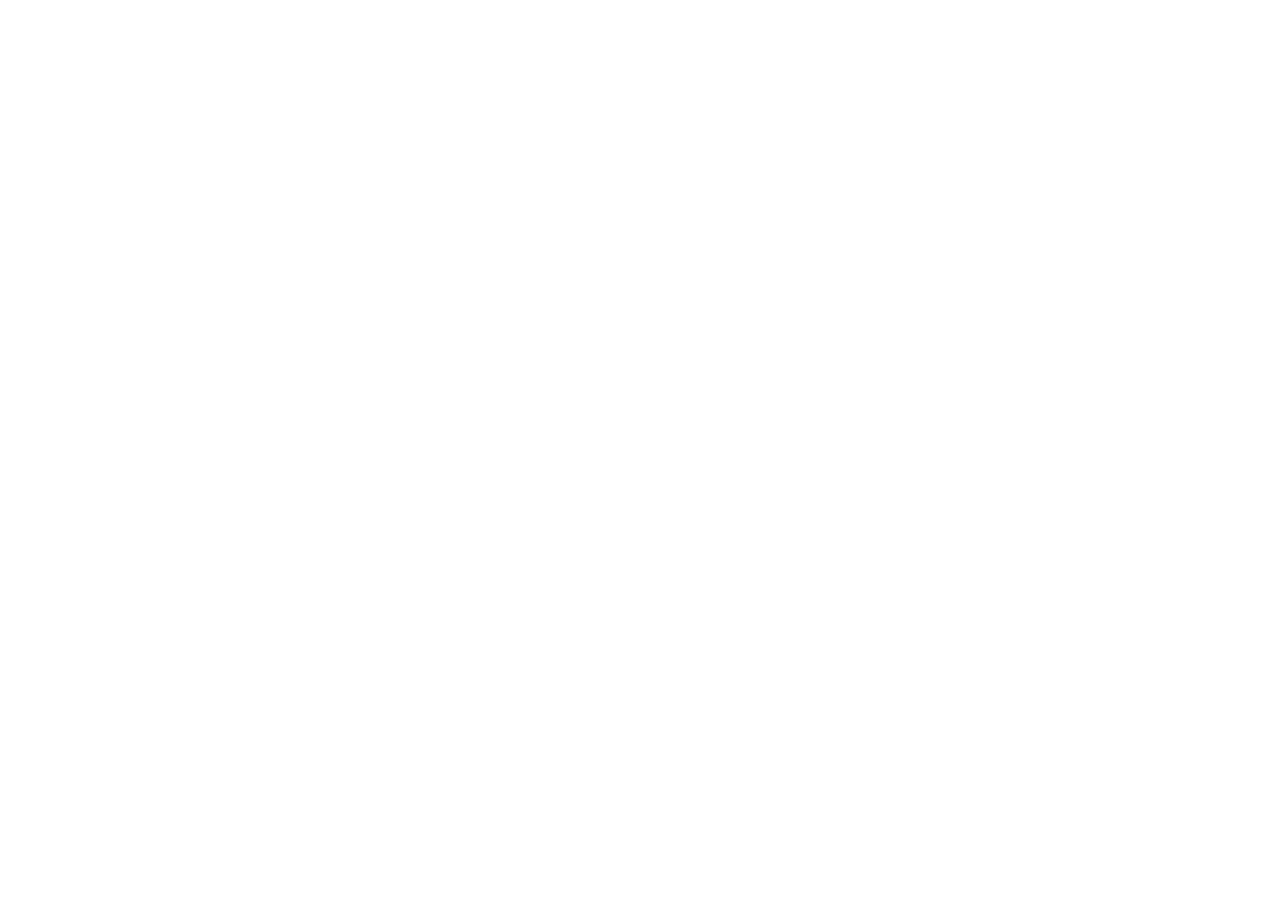
==== index.html @ 00a49cd2 "create file" ====
<!DOCTYPE html>
<html lang="en">
  <head>
    <meta charset="UTF-8" />
    <meta name="viewport" content="width=device-width, initial-scale=1.0" />
    <title>Document</title>
  </head>
  <body>
    <header></header>
  </body>
</html>
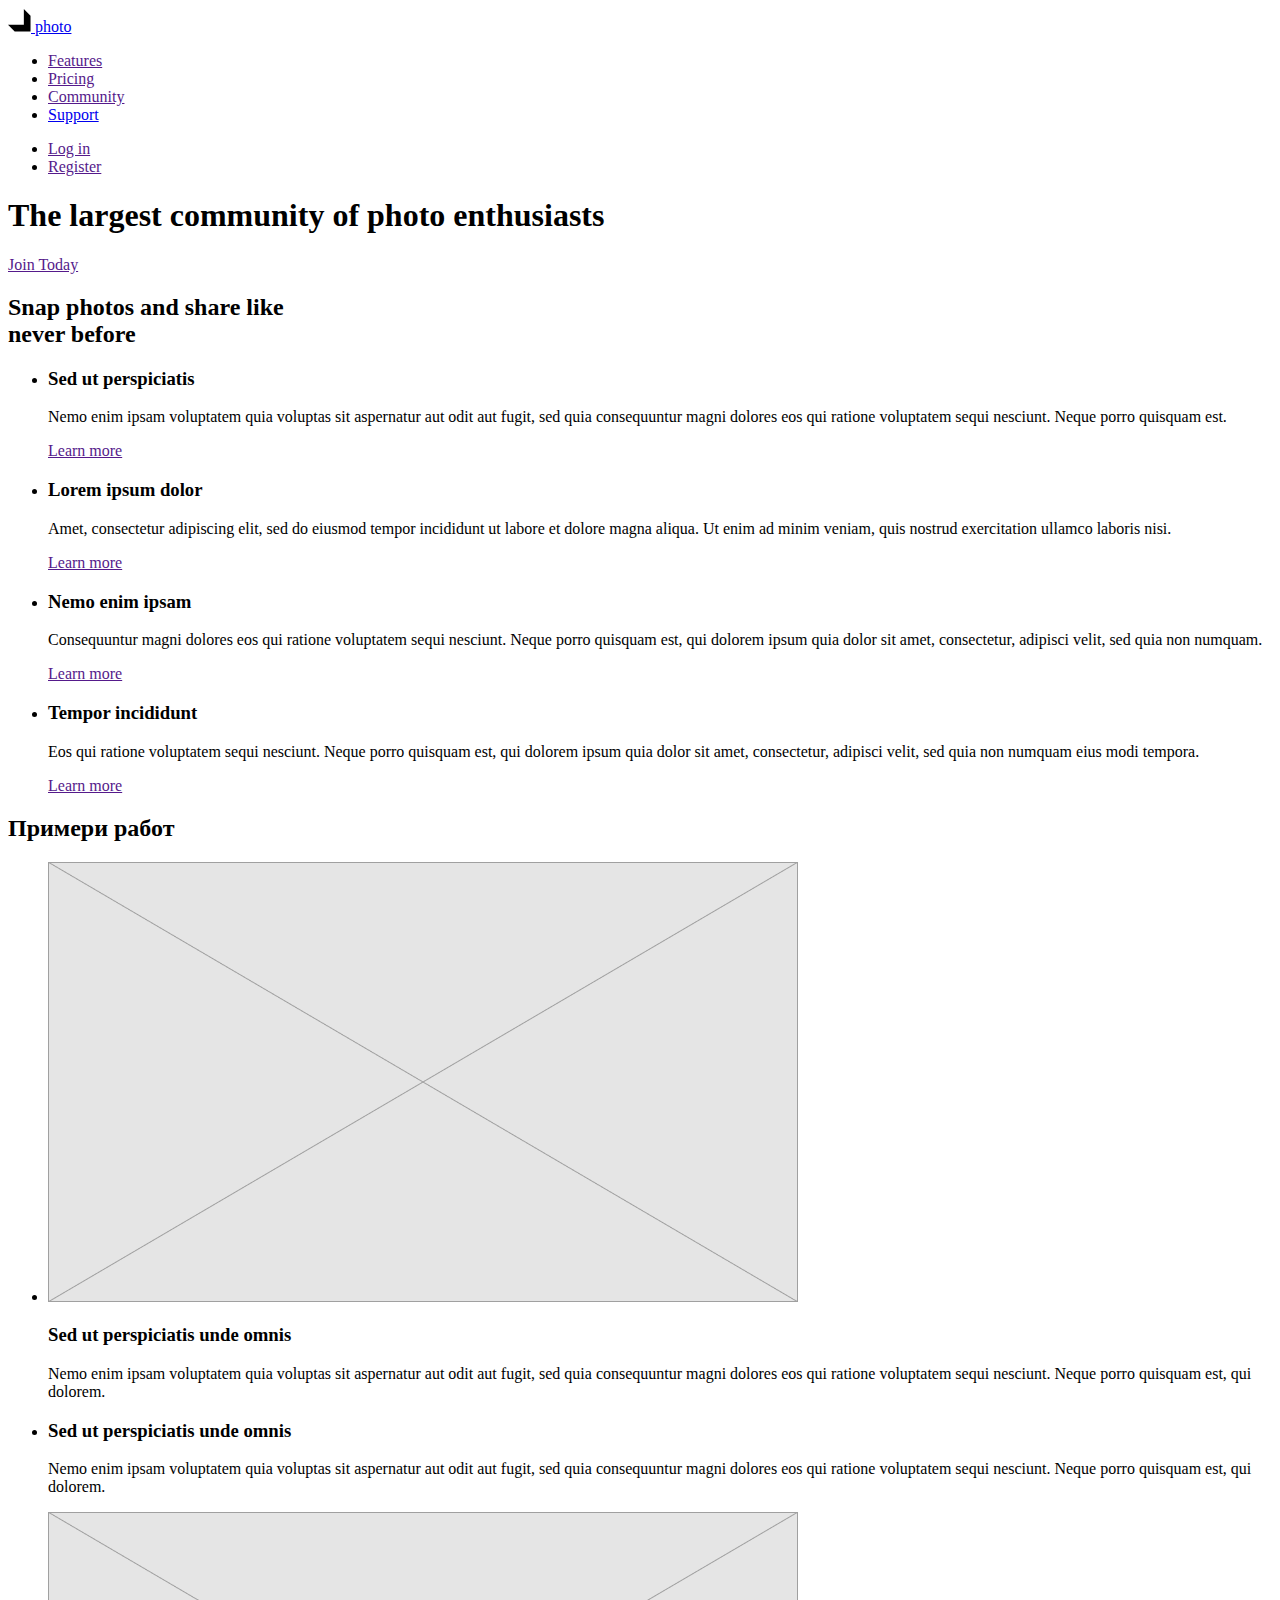
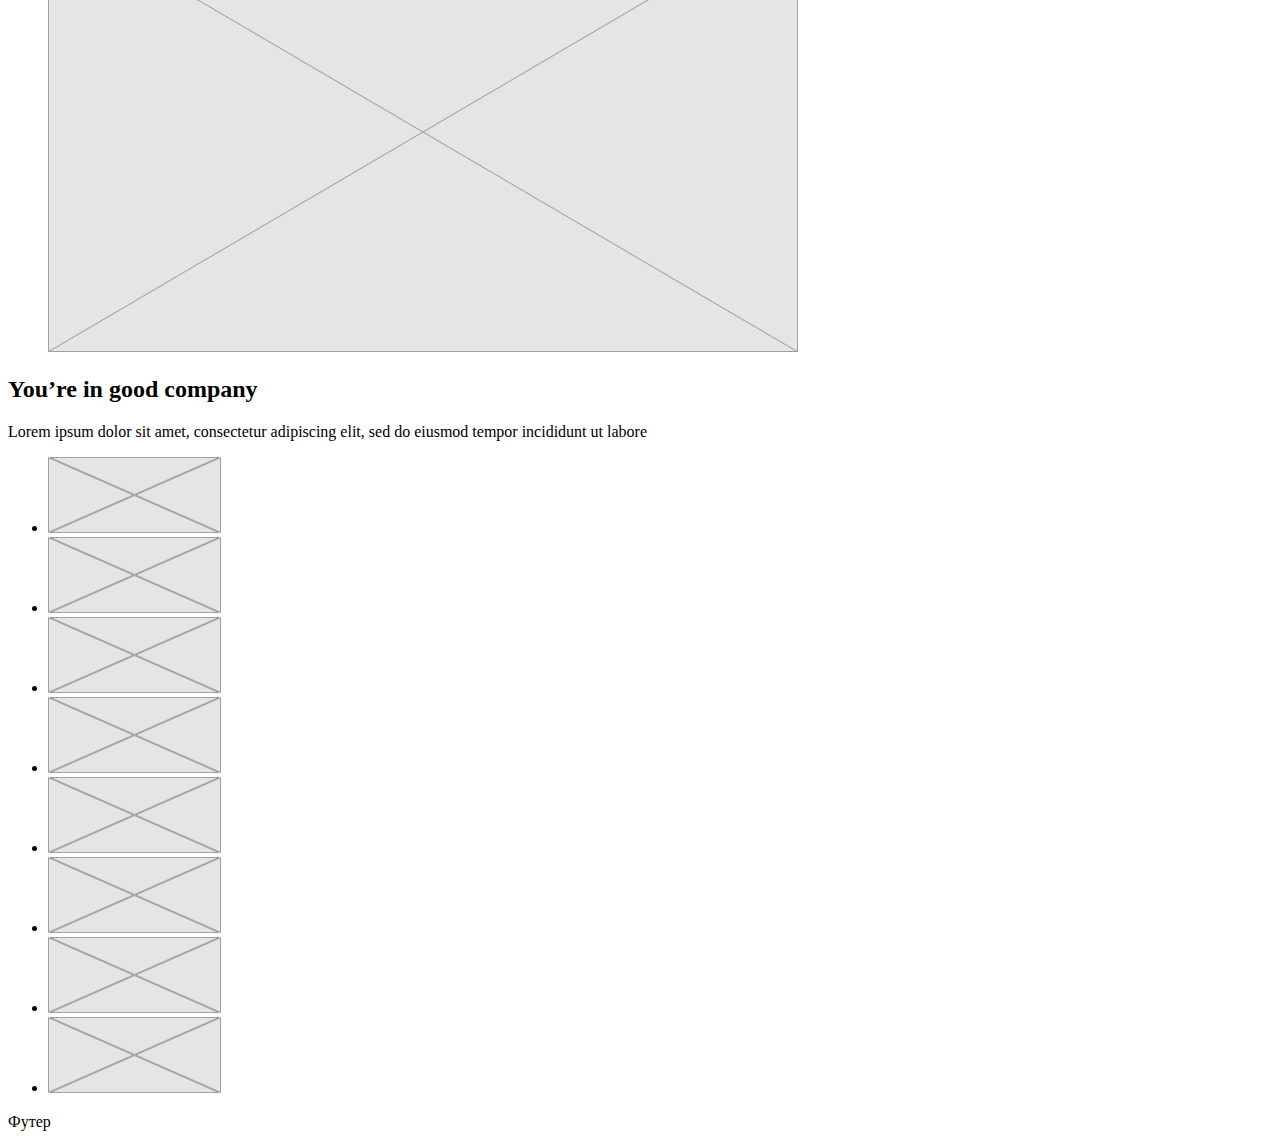
==== commit 6a03f5a8: "Добавлена разметка" ====
--- a/index.html
+++ b/index.html
@@ -6,6 +6,162 @@
     <title>Document</title>
   </head>
   <body>
-    <header></header>
+    <!-- Шапка сайта -->
+    <header>
+      <nav>
+        <a href="/">
+          <img src="./img/logo.svg" alt="" />
+          photo
+        </a>
+
+        <ul>
+          <li><a href="">Features</a></li>
+          <li><a href="">Pricing</a></li>
+          <li><a href="">Community</a></li>
+          <li><a href="/support.html">Support</a></li>
+        </ul>
+
+        <ul>
+          <li><a href="">Log in</a></li>
+          <li><a href="">Register</a></li>
+        </ul>
+      </nav>
+    </header>
+
+    <main>
+      <!-- Section 1 - Герой -->
+      <section>
+        <h1>The largest community of photo enthusiasts</h1>
+        <a href="">Join Today</a>
+      </section>
+      <!-- Section 2 - Преймущества-->
+      <section>
+        <h2>
+          Snap photos and share like <br />
+          never before
+        </h2>
+        <ul>
+          <li>
+            <h3>Sed ut perspiciatis</h3>
+            <p>
+              Nemo enim ipsam voluptatem quia voluptas sit aspernatur aut odit
+              aut fugit, sed quia consequuntur magni dolores eos qui ratione
+              voluptatem sequi nesciunt. Neque porro quisquam est.
+            </p>
+            <a href="">Learn more</a>
+          </li>
+
+          <li>
+            <h3>Lorem ipsum dolor</h3>
+            <p>
+              Amet, consectetur adipiscing elit, sed do eiusmod tempor
+              incididunt ut labore et dolore magna aliqua. Ut enim ad minim
+              veniam, quis nostrud exercitation ullamco laboris nisi.
+            </p>
+            <a href="">Learn more</a>
+          </li>
+
+          <li>
+            <h3>Nemo enim ipsam</h3>
+            <p>
+              Consequuntur magni dolores eos qui ratione voluptatem sequi
+              nesciunt. Neque porro quisquam est, qui dolorem ipsum quia dolor
+              sit amet, consectetur, adipisci velit, sed quia non numquam.
+            </p>
+            <a href="">Learn more</a>
+          </li>
+
+          <li>
+            <h3>Tempor incididunt</h3>
+            <p>
+              Eos qui ratione voluptatem sequi nesciunt. Neque porro quisquam
+              est, qui dolorem ipsum quia dolor sit amet, consectetur, adipisci
+              velit, sed quia non numquam eius modi tempora.
+            </p>
+            <a href="">Learn more</a>
+          </li>
+        </ul>
+      </section>
+
+      <!-- Section 3 - Примери работ -->
+      <section>
+        <h2>Примери работ</h2>
+        <ul>
+          <li>
+            <img src="./img/Rectangle.png" alt="" width="750" />
+            <h3>Sed ut perspiciatis unde omnis</h3>
+            <p>
+              Nemo enim ipsam voluptatem quia voluptas sit aspernatur aut odit
+              aut fugit, sed quia consequuntur magni dolores eos qui ratione
+              voluptatem sequi nesciunt. Neque porro quisquam est, qui dolorem.
+            </p>
+          </li>
+
+          <li>
+            <h3>Sed ut perspiciatis unde omnis</h3>
+            <p>
+              Nemo enim ipsam voluptatem quia voluptas sit aspernatur aut odit
+              aut fugit, sed quia consequuntur magni dolores eos qui ratione
+              voluptatem sequi nesciunt. Neque porro quisquam est, qui dolorem.
+            </p>
+            <img src="./img/Rectangle.png" alt="" width="750" />
+          </li>
+        </ul>
+      </section>
+      <!-- Section 4 - Testimonial -->
+      <section>
+        <h2>You’re in good company</h2>
+        <p>
+          Lorem ipsum dolor sit amet, consectetur adipiscing elit, sed do
+          eiusmod tempor incididunt ut labore
+        </p>
+        <ul>
+          <li>
+            <a href=""
+              ><img src="./img/Rectangle_logo.svg" alt="Логотип компании__"
+            /></a>
+          </li>
+          <li>
+            <a href=""
+              ><img src="./img/Rectangle_logo.svg" alt="Логотип компании__" />
+            </a>
+          </li>
+          <li>
+            <a href=""
+              ><img src="./img/Rectangle_logo.svg" alt="Логотип компании__" />
+            </a>
+          </li>
+          <li>
+            <a href=""
+              ><img src="./img/Rectangle_logo.svg" alt="Логотип компании__" />
+            </a>
+          </li>
+          <li>
+            <a href=""
+              ><img src="./img/Rectangle_logo.svg" alt="Логотип компании__" />
+            </a>
+          </li>
+          <li>
+            <a href=""
+              ><img src="./img/Rectangle_logo.svg" alt="Логотип компании__" />
+            </a>
+          </li>
+          <li>
+            <a href=""
+              ><img src="./img/Rectangle_logo.svg" alt="Логотип компании__" />
+            </a>
+          </li>
+          <li>
+            <a href=""
+              ><img src="./img/Rectangle_logo.svg" alt="Логотип компании__" />
+            </a>
+          </li>
+        </ul>
+      </section>
+    </main>
+    <!-- Футер -->
+    <footer>
+      Футер
+    </footer>
   </body>
 </html>
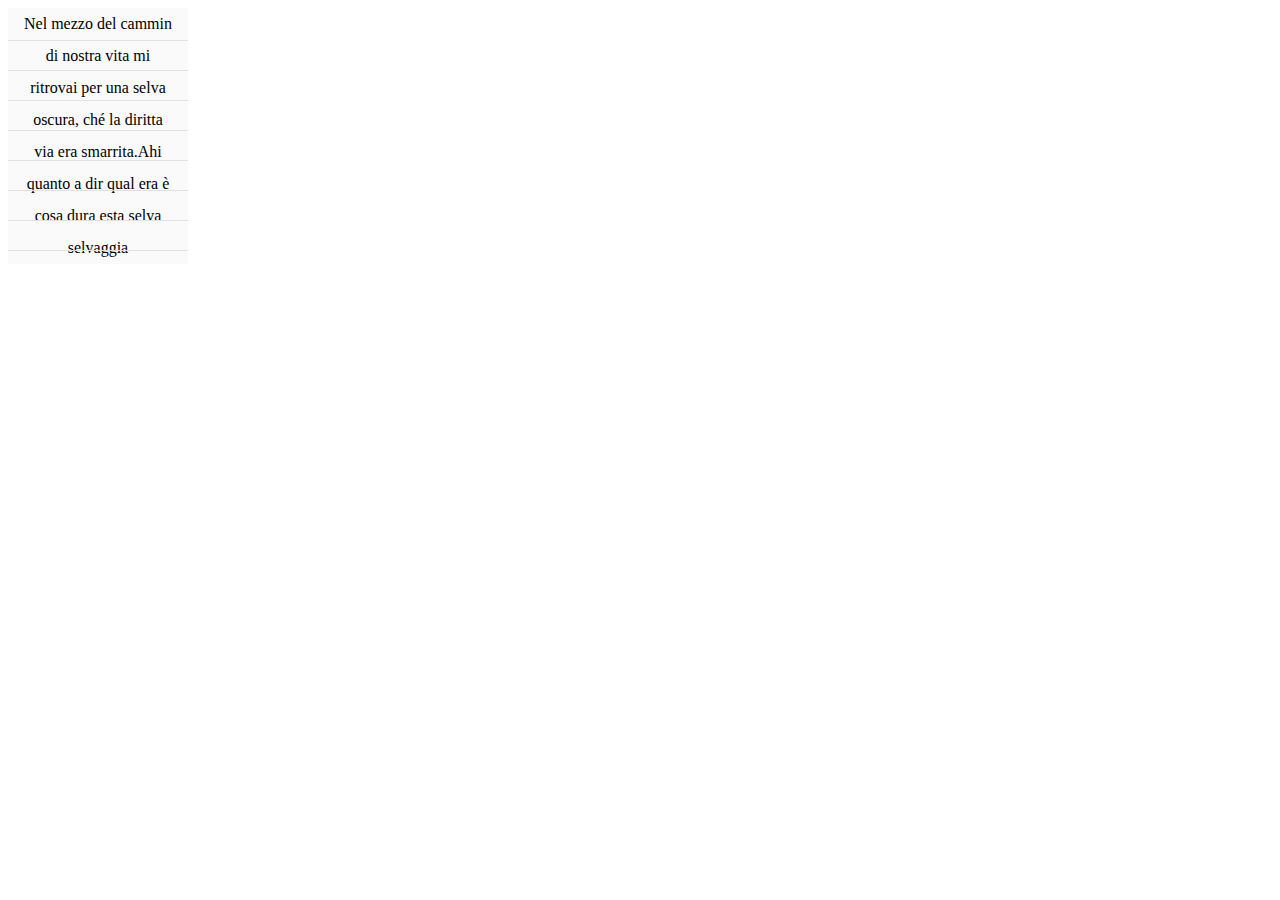
==== commit 7636816f: "Підкреслювання тексту по ширині контейнера" ====
--- a/index.html
+++ b/index.html
@@ -4,164 +4,23 @@
     <meta charset="UTF-8" />
     <meta name="viewport" content="width=device-width, initial-scale=1.0" />
     <title>Document</title>
+    <link rel="stylesheet" href="./CSS/styles.css" />
   </head>
   <body>
-    <!-- Шапка сайта -->
-    <header>
-      <nav>
-        <a href="/">
-          <img src="./img/logo.svg" alt="" />
-          photo
-        </a>
-
-        <ul>
-          <li><a href="">Features</a></li>
-          <li><a href="">Pricing</a></li>
-          <li><a href="">Community</a></li>
-          <li><a href="/support.html">Support</a></li>
-        </ul>
-
-        <ul>
-          <li><a href="">Log in</a></li>
-          <li><a href="">Register</a></li>
-        </ul>
-      </nav>
-    </header>
-
-    <main>
-      <!-- Section 1 - Герой -->
-      <section>
-        <h1>The largest community of photo enthusiasts</h1>
-        <a href="">Join Today</a>
-      </section>
-      <!-- Section 2 - Преймущества-->
-      <section>
-        <h2>
-          Snap photos and share like <br />
-          never before
-        </h2>
-        <ul>
-          <li>
-            <h3>Sed ut perspiciatis</h3>
-            <p>
-              Nemo enim ipsam voluptatem quia voluptas sit aspernatur aut odit
-              aut fugit, sed quia consequuntur magni dolores eos qui ratione
-              voluptatem sequi nesciunt. Neque porro quisquam est.
-            </p>
-            <a href="">Learn more</a>
-          </li>
-
-          <li>
-            <h3>Lorem ipsum dolor</h3>
-            <p>
-              Amet, consectetur adipiscing elit, sed do eiusmod tempor
-              incididunt ut labore et dolore magna aliqua. Ut enim ad minim
-              veniam, quis nostrud exercitation ullamco laboris nisi.
-            </p>
-            <a href="">Learn more</a>
-          </li>
-
-          <li>
-            <h3>Nemo enim ipsam</h3>
-            <p>
-              Consequuntur magni dolores eos qui ratione voluptatem sequi
-              nesciunt. Neque porro quisquam est, qui dolorem ipsum quia dolor
-              sit amet, consectetur, adipisci velit, sed quia non numquam.
-            </p>
-            <a href="">Learn more</a>
-          </li>
-
-          <li>
-            <h3>Tempor incididunt</h3>
-            <p>
-              Eos qui ratione voluptatem sequi nesciunt. Neque porro quisquam
-              est, qui dolorem ipsum quia dolor sit amet, consectetur, adipisci
-              velit, sed quia non numquam eius modi tempora.
-            </p>
-            <a href="">Learn more</a>
-          </li>
-        </ul>
-      </section>
-
-      <!-- Section 3 - Примери работ -->
-      <section>
-        <h2>Примери работ</h2>
-        <ul>
-          <li>
-            <img src="./img/Rectangle.png" alt="" width="750" />
-            <h3>Sed ut perspiciatis unde omnis</h3>
-            <p>
-              Nemo enim ipsam voluptatem quia voluptas sit aspernatur aut odit
-              aut fugit, sed quia consequuntur magni dolores eos qui ratione
-              voluptatem sequi nesciunt. Neque porro quisquam est, qui dolorem.
-            </p>
-          </li>
-
-          <li>
-            <h3>Sed ut perspiciatis unde omnis</h3>
-            <p>
-              Nemo enim ipsam voluptatem quia voluptas sit aspernatur aut odit
-              aut fugit, sed quia consequuntur magni dolores eos qui ratione
-              voluptatem sequi nesciunt. Neque porro quisquam est, qui dolorem.
-            </p>
-            <img src="./img/Rectangle.png" alt="" width="750" />
-          </li>
-        </ul>
-      </section>
-      <!-- Section 4 - Testimonial -->
-      <section>
-        <h2>You’re in good company</h2>
-        <p>
-          Lorem ipsum dolor sit amet, consectetur adipiscing elit, sed do
-          eiusmod tempor incididunt ut labore
-        </p>
-        <ul>
-          <li>
-            <a href=""
-              ><img src="./img/Rectangle_logo.svg" alt="Логотип компании__"
-            /></a>
-          </li>
-          <li>
-            <a href=""
-              ><img src="./img/Rectangle_logo.svg" alt="Логотип компании__" />
-            </a>
-          </li>
-          <li>
-            <a href=""
-              ><img src="./img/Rectangle_logo.svg" alt="Логотип компании__" />
-            </a>
-          </li>
-          <li>
-            <a href=""
-              ><img src="./img/Rectangle_logo.svg" alt="Логотип компании__" />
-            </a>
-          </li>
-          <li>
-            <a href=""
-              ><img src="./img/Rectangle_logo.svg" alt="Логотип компании__" />
-            </a>
-          </li>
-          <li>
-            <a href=""
-              ><img src="./img/Rectangle_logo.svg" alt="Логотип компании__" />
-            </a>
-          </li>
-          <li>
-            <a href=""
-              ><img src="./img/Rectangle_logo.svg" alt="Логотип компании__" />
-            </a>
-          </li>
-          <li>
-            <a href=""
-              ><img src="./img/Rectangle_logo.svg" alt="Логотип компании__" />
-            </a>
-          </li>
-        </ul>
-      </section>
-    </main>
-    <!-- Футер -->
-    <footer>
-      Футер
-    </footer>
+    <div class="wrap">
+      <p class="review">
+        Nel mezzo del cammin di nostra vita mi ritrovai per una selva oscura,
+        ché la diritta via era smarrita.Ahi quanto a dir qual era è cosa dura
+        esta selva selvaggia
+      </p>
+      <span class="line l1"></span>
+      <span class="line l2"></span>
+      <span class="line l3"></span>
+      <span class="line l4"></span>
+      <span class="line l5"></span>
+      <span class="line l6"></span>
+      <span class="line l7"></span>
+      <span class="line l8"></span>
+    </div>
   </body>
 </html>
--- a/CSS/styles.css
+++ b/CSS/styles.css
@@ -0,0 +1,54 @@
+.review {
+  position: relative;
+  text-align: center;
+  width: 150px;
+  background-color: #fafafa;
+  margin: 0;
+  padding-left: 15px;
+  padding-right: 15px;
+}
+
+.wrap {
+  line-height: 2;
+  margin: 0;
+}
+
+.line {
+  position: absolute;
+  display: block;
+  width: 180px;
+  border-bottom: 1px solid #e1e1e1;
+  margin: 0;
+}
+
+.l1 {
+  top: 40px;
+}
+
+.l2 {
+  top: 70px;
+}
+
+.l3 {
+  top: 100px;
+}
+
+.l4 {
+  top: 130px;
+}
+
+.l5 {
+  top: 160px;
+}
+
+.l6 {
+  top: 190px;
+}
+
+.l7 {
+  top: 220px;
+}
+
+.l8 {
+  top: 250px;
+}
